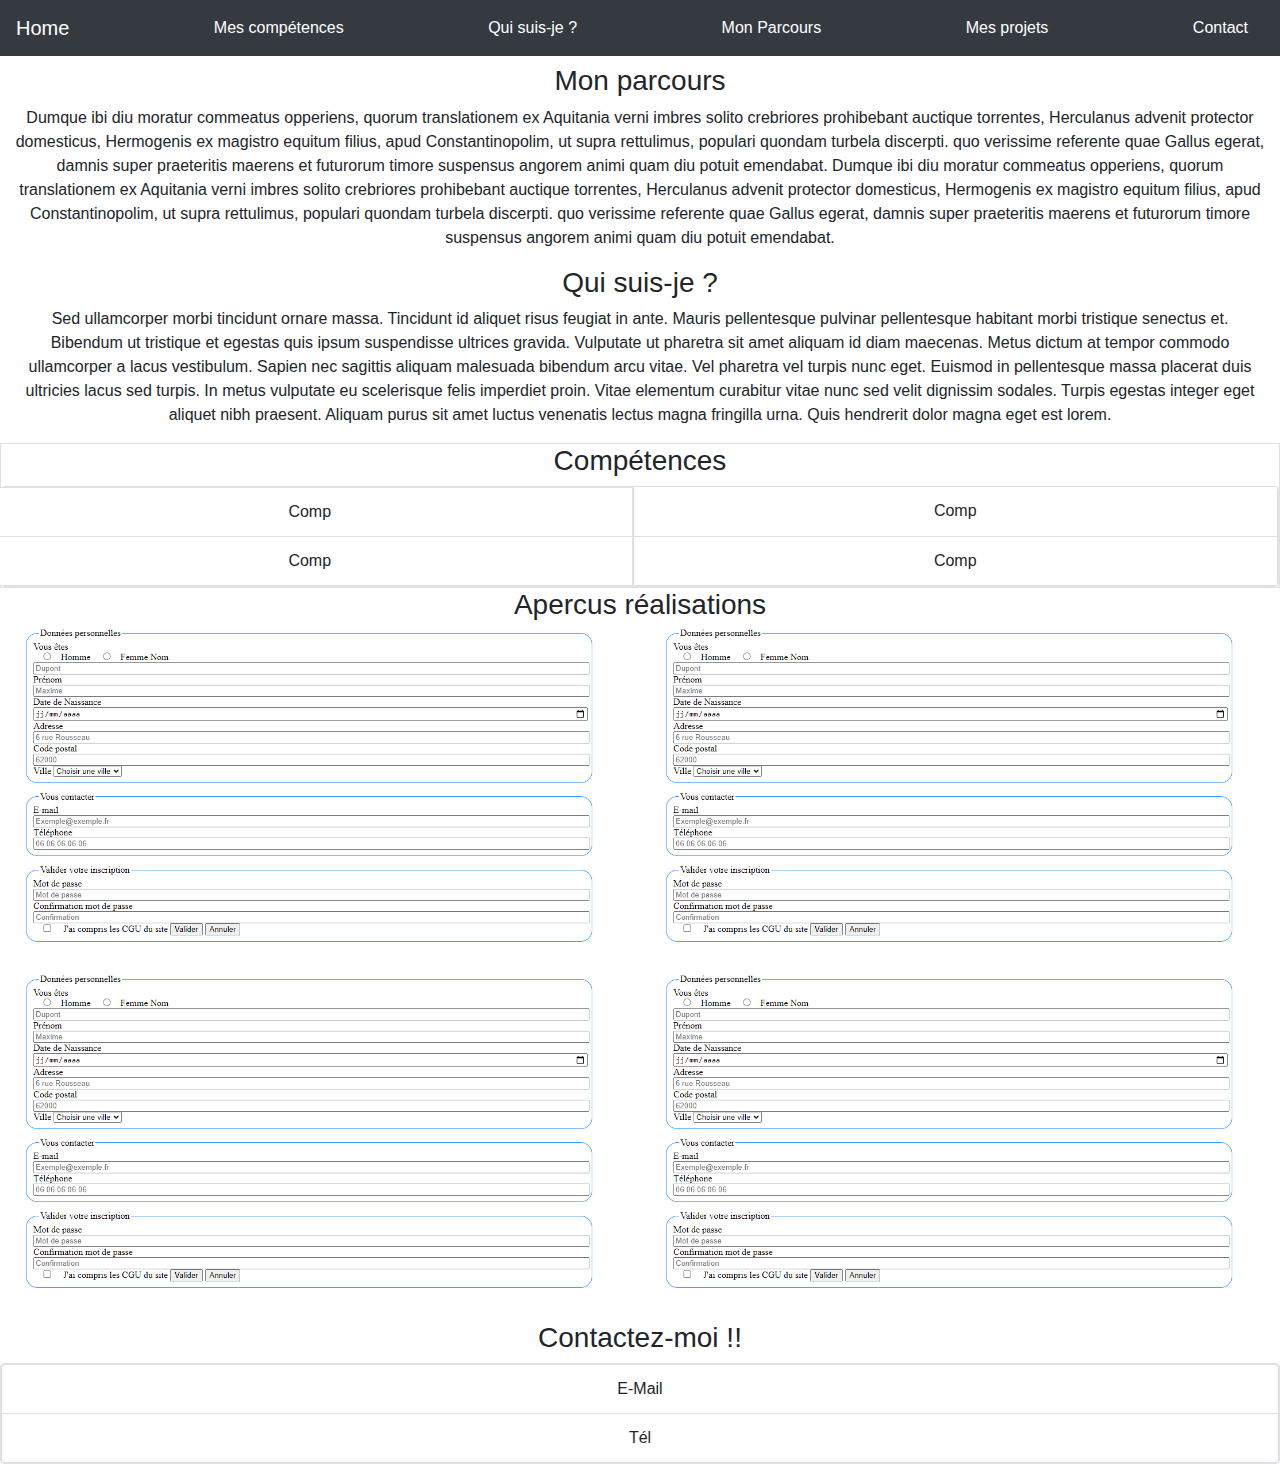
==== index2.html @ 8e6640b8 "Ex2" ====
<!DOCTYPE html>
<html lang="en">
<head>
    <meta charset="UTF-8">
    <title>Title</title>
    <meta name="viewport" content="width=device-width, initial-scale=1, shrink-to-fit=no">

    <link rel="stylesheet" href="css/bootstrap.min.css">

</head>
<body class="container-fluid" id="content">
    <header class="row">
        <nav class="navbar fixed-top bg-dark">
            <a class="navbar-brand badge-dark" href="#content">Home</a>
            <a class="nav-link badge-dark" href="#Comp">Mes compétences</a>
            <a class="nav-link badge-dark" href="#Qui">Qui suis-je ?</a>
            <a class="nav-link badge-dark" href="#Parcours">Mon Parcours</a>
            <a class="nav-link badge-dark" href="#Projet">Mes projets</a>
            <a class="nav-link badge-dark" href="#contact">Contact</a>
        </nav>
    </header>
<div>
    <section class="mt-5 pt-3">
        <h3 class="text-center" id="Parcours">Mon parcours</h3>
        <article>
            <p class="text-center">Dumque ibi diu moratur commeatus opperiens, quorum translationem ex Aquitania verni imbres solito crebriores prohibebant auctique torrentes,
                Herculanus advenit protector domesticus, Hermogenis ex magistro equitum filius, apud Constantinopolim, ut supra rettulimus, populari quondam turbela discerpti.
                quo verissime referente quae Gallus egerat, damnis super praeteritis maerens et futurorum timore suspensus angorem animi quam diu potuit emendabat.
                Dumque ibi diu moratur commeatus opperiens, quorum translationem ex Aquitania verni imbres solito crebriores prohibebant auctique torrentes,
                Herculanus advenit protector domesticus, Hermogenis ex magistro equitum filius, apud Constantinopolim, ut supra rettulimus, populari quondam turbela discerpti.
                quo verissime referente quae Gallus egerat, damnis super praeteritis maerens et futurorum timore suspensus angorem animi quam diu potuit emendabat.</p>
        </article>
    </section>

    <section>
        <h3 class="text-center" id="Qui">Qui suis-je ?</h3>
        <article>
            <p class="text-center">Sed ullamcorper morbi tincidunt ornare massa. Tincidunt id aliquet risus feugiat in ante. Mauris pellentesque pulvinar pellentesque habitant morbi tristique
                senectus et. Bibendum ut tristique et egestas quis ipsum suspendisse ultrices gravida. Vulputate ut pharetra sit amet aliquam id diam maecenas. Metus dictum at tempor commodo
                ullamcorper a lacus vestibulum. Sapien nec sagittis aliquam malesuada bibendum arcu vitae. Vel pharetra vel turpis nunc eget. Euismod in pellentesque massa placerat duis
                ultricies lacus sed turpis. In metus vulputate eu scelerisque felis imperdiet proin. Vitae elementum curabitur vitae nunc sed velit dignissim sodales. Turpis egestas integer
                eget aliquet nibh praesent. Aliquam purus sit amet luctus venenatis lectus magna fringilla urna. Quis hendrerit dolor magna eget est lorem.</p>
        </article>
    </section>

    <section class="row border" id="Comp">
        <h3 class="text-center col-lg-12" id="">Compétences</h3>
        <ul class="text-center list-group col-lg-12 border d-flex flex-wrap">
            <div class="row">
                <li class="list-group-item col-lg-6">Comp</li>
                <li class="list-group-item col-lg-6">Comp</li>
                <li class="list-group-item col-lg-6">Comp</li>
                <li class="list-group-item col-lg-6">Comp</li>
            </div>
        </ul>
    </section>

    <section class="row" id="Projet">
        <h3 class="text-center col-lg-12">Apercus réalisations</h3>
        <img src="unknown.png" alt="Formulaire avec HTML et CSS" class="col-lg-6">
        <img src="unknown.png" alt="Formulaire avec HTML et CSS" class="col-lg-6">
        <img src="unknown.png" alt="Formulaire avec HTML et CSS" class="col-lg-6">
        <img src="unknown.png" alt="Formulaire avec HTML et CSS" class="col-lg-6">
    </section>

    <section>
        <h3 class="text-center" id="contact">Contactez-moi !!</h3>
        <ul class="text-center list-group row border d-flex flex-wrap">
            <li class="list-group-item">E-Mail</li>
            <li class="list-group-item">Tél</li>
        </ul>
    </section>
</div>

</body>
</html>
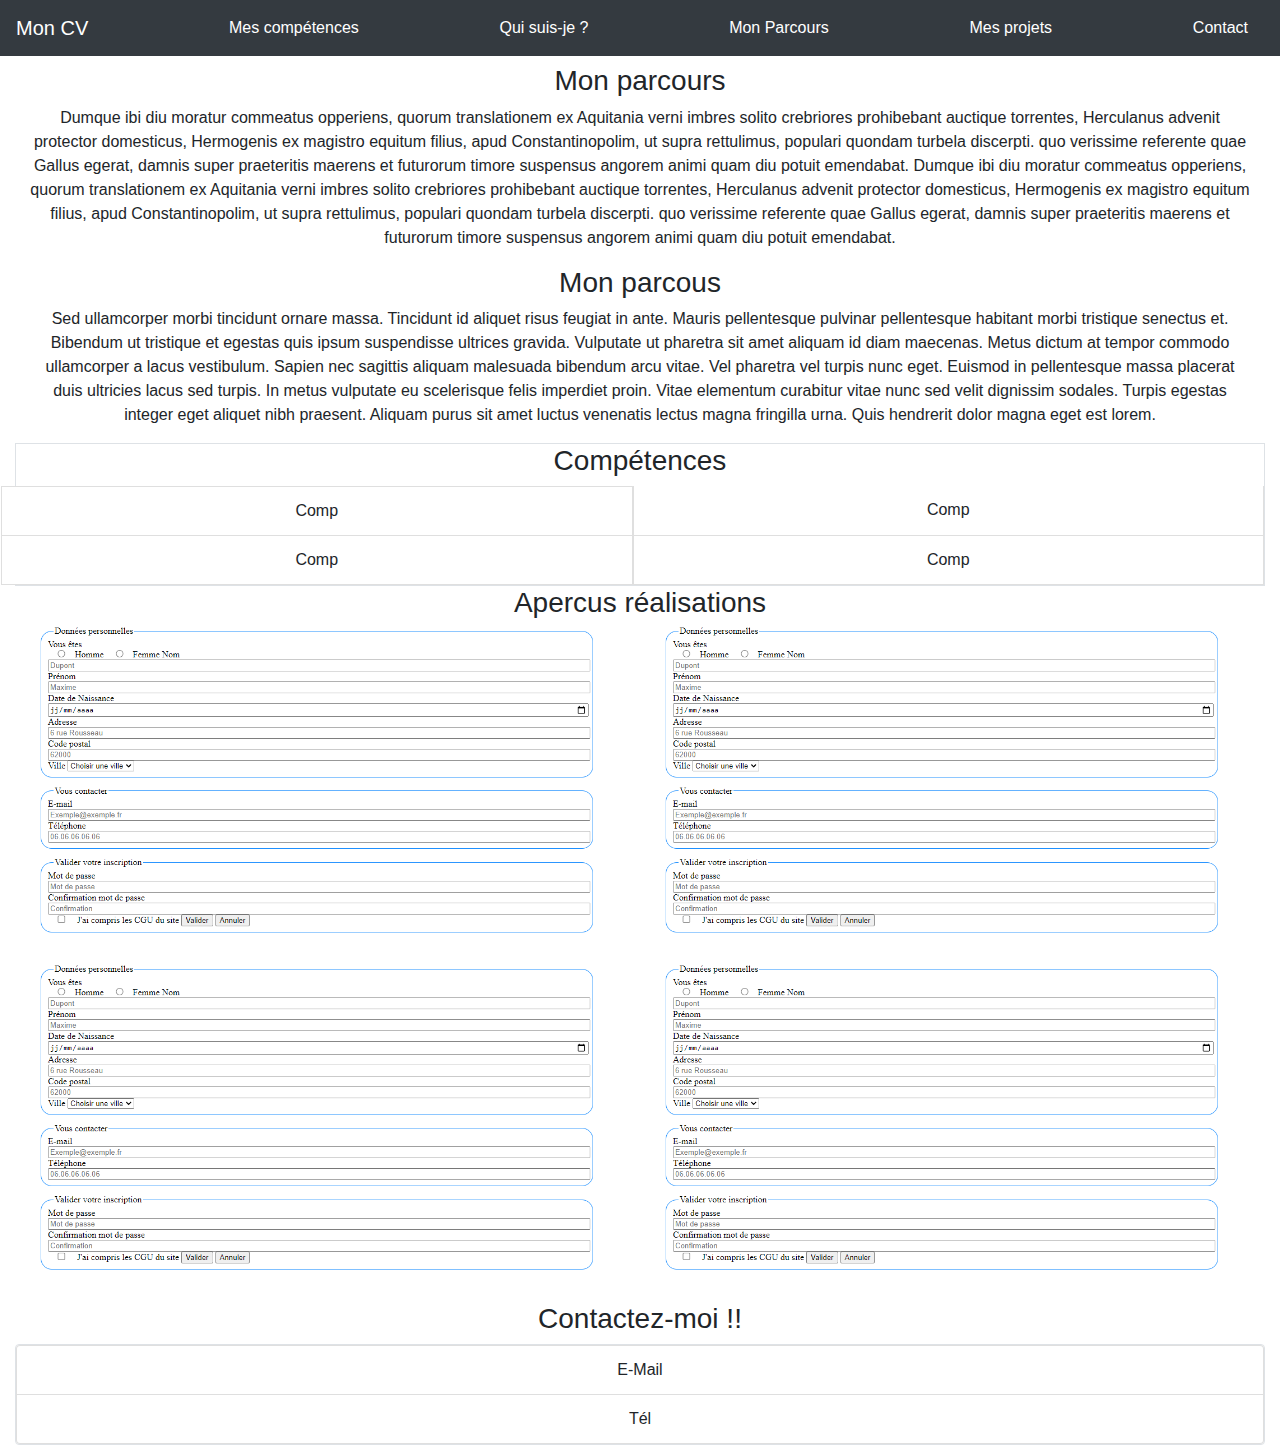
==== commit d0729734: "Ex2" ====
--- a/index2.html
+++ b/index2.html
@@ -11,7 +11,7 @@
 <body class="container-fluid" id="content">
     <header class="row">
         <nav class="navbar fixed-top bg-dark">
-            <a class="navbar-brand badge-dark" href="#content">Home</a>
+            <a class="navbar-brand badge-dark" href="#content">Mon CV</a>
             <a class="nav-link badge-dark" href="#Comp">Mes compétences</a>
             <a class="nav-link badge-dark" href="#Qui">Qui suis-je ?</a>
             <a class="nav-link badge-dark" href="#Parcours">Mon Parcours</a>
@@ -19,7 +19,7 @@
             <a class="nav-link badge-dark" href="#contact">Contact</a>
         </nav>
     </header>
-<div>
+<div class="container-fluid">
     <section class="mt-5 pt-3">
         <h3 class="text-center" id="Parcours">Mon parcours</h3>
         <article>
@@ -33,7 +33,7 @@
     </section>
 
     <section>
-        <h3 class="text-center" id="Qui">Qui suis-je ?</h3>
+        <h3 class="text-center" id="Qui">Mon parcous</h3>
         <article>
             <p class="text-center">Sed ullamcorper morbi tincidunt ornare massa. Tincidunt id aliquet risus feugiat in ante. Mauris pellentesque pulvinar pellentesque habitant morbi tristique
                 senectus et. Bibendum ut tristique et egestas quis ipsum suspendisse ultrices gravida. Vulputate ut pharetra sit amet aliquam id diam maecenas. Metus dictum at tempor commodo
@@ -45,7 +45,7 @@
 
     <section class="row border" id="Comp">
         <h3 class="text-center col-lg-12" id="">Compétences</h3>
-        <ul class="text-center list-group col-lg-12 border d-flex flex-wrap">
+        <ul class="text-center list-group col-lg-12">
             <div class="row">
                 <li class="list-group-item col-lg-6">Comp</li>
                 <li class="list-group-item col-lg-6">Comp</li>
